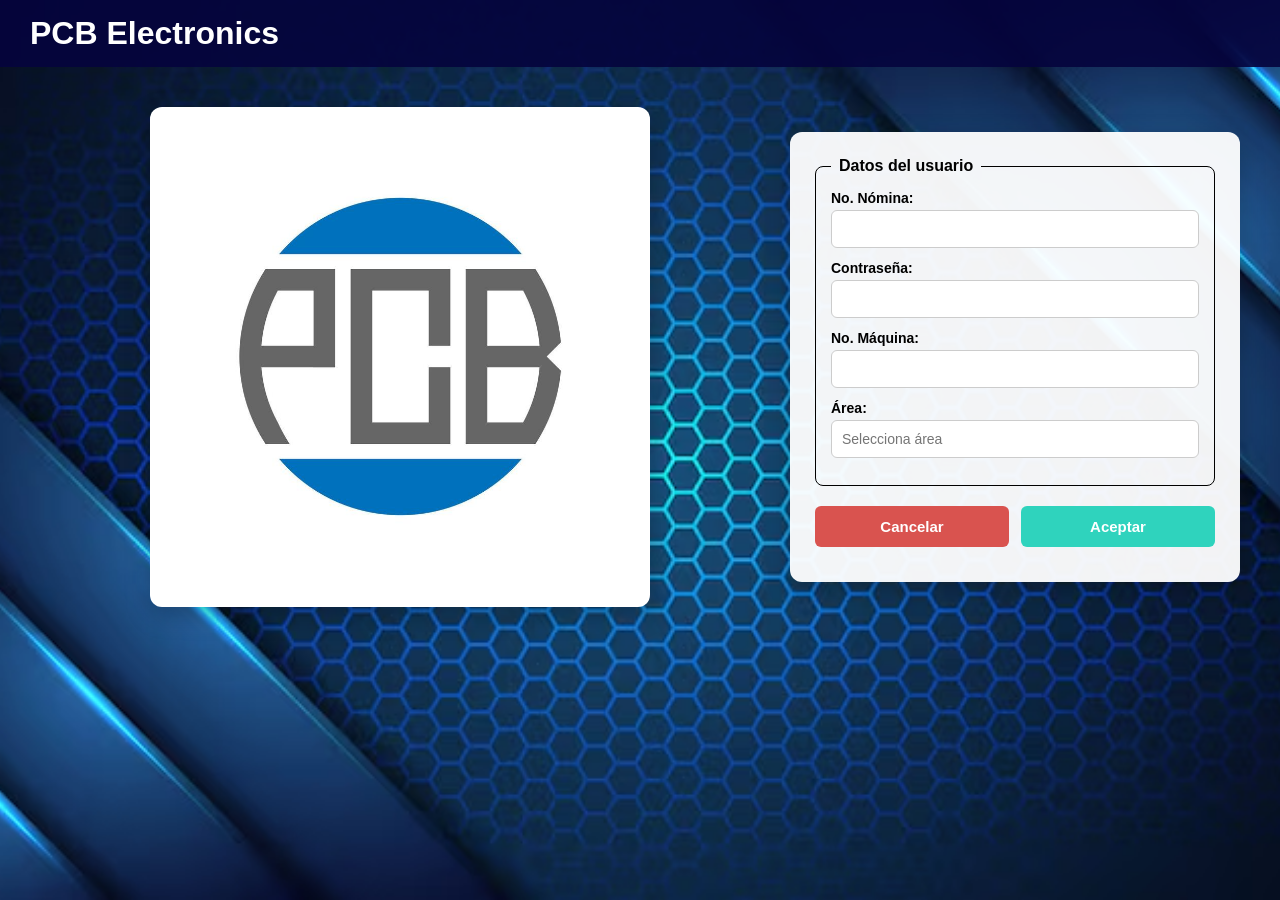
==== index.html @ 03aec5e0 "Add files via upload" ====
<!DOCTYPE html>
<html lang="es">
<head>
    <meta charset="UTF-8">
    <meta name="viewport" content="width=device-width, initial-scale=1.0">
    <title>Acceso y Reporte - PCB Electronics</title>
    <link rel="stylesheet" href="styles.css">
</head>
<body>

    <header>
        <h1>PCB Electronics</h1>
    </header>

    <main class="main-container">
        <div class="seccion-principal">
            <div class="panel-izquierdo">
                <img src="logo_PCB.jpg" alt="Imagen de soporte técnico" class="imagen-banner" width="250">
            </div>

            <div class="panel-derecho">
                <div class="card-form">
                    <form id="reporteForm">
                        <fieldset>
                            <legend>Datos del usuario</legend>

                            <div class="campo">
                                <label for="nomina">No. Nómina:</label>
                                <input type="text" id="nomina" name="nomina" required autocomplete="off">
                            </div>

                            <div class="campo">
                                <label for="password">Contraseña:</label>
                                <input type="password" id="password" name="password" required>
                            </div>

                            <div class="campo">
                                <label for="maquina">No. Máquina:</label>
                                <input type="text" id="maquina" name="maquina" required>
                            </div>

                            <div class="campo">
                                <label for="area">Área:</label>
                                <input list="listaAreas" id="area" name="area" placeholder="Selecciona área" required>
                                <datalist id="listaAreas">
                                    <option value="Producción"></option>
                                    <option value="Mantenimiento"></option>
                                    <option value="Calidad"></option>
                                    <option value="Ensamble"></option>
                                    <option value="Sistemas"></option>
                                </datalist>
                            </div>
                        </fieldset>

                        <div class="botones-contenedor">
                            <button type="button" id="btnCancelar" class="btn btn-cancelar">Cancelar</button>
                            <button type="submit" id="btnFolio" class="btn btn-aceptar">Aceptar</button>
                        </div>
                        <p id="mensajeAcceso" role="status" aria-live="polite" style="color: red; margin-top: 10px;"></p>
                    </form>
                </div>
            </div>
        </div>
    </main>

    <script>
        document.addEventListener('DOMContentLoaded', () => {
            const reporteForm = document.getElementById('reporteForm');
            const mensajeAcceso = document.getElementById('mensajeAcceso');
            const btnFolio = document.getElementById('btnFolio');
            let usuariosAutorizados = [];

            const cargarUsuarios = async () => {
                try {
                    const response = await fetch('Acceso.json');
                    if (!response.ok) {
                        throw new Error(`Error HTTP: ${response.status}`);
                    }

                    const data = await response.json();

                    if (Array.isArray(data)) {
                        usuariosAutorizados = data;
                    } else {
                        throw new Error('El archivo Acceso.json no contiene una lista válida.');
                    }
                } catch (error) {
                    console.error('Error al cargar Acceso.json:', error);
                    mensajeAcceso.textContent = 'Atención: No se pudo cargar la base de datos de usuarios.';
                }
            };

            const validarCredenciales = (nomina, password) => {
                const nominaLimpia = String(nomina).trim();
                const passwordLimpia = String(password).trim();

                return usuariosAutorizados.some(usuario => {
                    const nominaBD = String(usuario["No. Nomina"] || usuario.nomina || '').trim();
                    const passwordBD = String(usuario["Contraseña"] || usuario.password || '').trim();
                    const estaConfirmado = usuario["Confirmado"] === true;

                    return estaConfirmado && nominaBD === nominaLimpia && passwordBD === passwordLimpia;
                });
            };

            cargarUsuarios();

            document.getElementById('btnCancelar').addEventListener('click', () => {
                reporteForm.reset();
                mensajeAcceso.textContent = '';
            });

            reporteForm.addEventListener('submit', (event) => {
                event.preventDefault();
                mensajeAcceso.textContent = '';

                const nomina = document.getElementById('nomina').value;
                const password = document.getElementById('password').value;

                if (usuariosAutorizados.length === 0) {
                    mensajeAcceso.textContent = 'Los datos de acceso aún no están disponibles.';
                    return;
                }

                if (validarCredenciales(nomina, password)) {
                    mensajeAcceso.style.color = 'green';
                    mensajeAcceso.textContent = 'Acceso concedido. Redireccionando...';

                    setTimeout(() => {
                        window.location.href = 'secundario.html';
                    }, 800);
                } else {
                    mensajeAcceso.style.color = 'red';
                    mensajeAcceso.textContent = 'Nómina o contraseña incorrecta.';
                }
            });
        });
    </script>
</body>
</html>
---- styles.css ----
* {
  box-sizing: border-box;
  margin: 0;
  padding: 0;
}

/* Imagen de fondo en toda la pantalla */
body {
  font-family: 'Segoe UI', sans-serif;
  background-image: url('fondo.avif');
  background-size: cover;
  background-position: center;
  background-repeat: no-repeat;
  background-attachment: fixed;
  min-height: 100vh;
}

/* Header */
header {
  background-color: rgba(5, 4, 61, 0.9);
  padding: 15px 30px;
  color: white;
}

header h1 {
  font-size: 32px;
}

.reporte-banner h1 {
  font-size: 26px;
  color: #05043d;
  margin: 20px 0;
  text-shadow: 0 1px 3px rgba(255, 255, 255, 0.8);
}

.main-container {
  padding: 20px 40px;
}

/* --- ESTRUCTURA EN 2 COLUMNAS --- */
.seccion-principal {
  display: flex;
  justify-content: space-between;
  align-items: center;
  gap: 30px;
  margin-top: 20px;
}

/* Panel izquierdo para la imagen */
.panel-izquierdo {
  flex: 1;
  display: flex;
  justify-content: center;
  align-items: center;
}

/* --- CONTROL DEL TAMAÑO DE LA IMAGEN / LOGO --- */
.imagen-banner {
  width: 100%;
  max-width: 500px; /* Cambia este valor para ajustar el tamaño (ej. 200px, 300px) */
  height: auto;
  border-radius: 12px;
  box-shadow: 0 8px 24px rgba(0, 0, 0, 0.25);
  object-fit: contain;
}

/* Panel derecho para el formulario */
.panel-derecho {
  display: flex;
  justify-content: flex-end;
}

/* Tarjeta del formulario */
.card-form {
  background-color: rgba(255, 255, 255, 0.95);
  padding: 25px;
  border-radius: 12px;
  width: 450px;
  box-shadow: 0 8px 24px rgba(0, 0, 0, 0.25);
}

fieldset {
  border: 1px solid #000000;
  border-radius: 8px;
  padding: 15px;
  margin-bottom: 20px;
}

legend {
  font-weight: bold;
  padding: 0 8px;
  color: #000000;
}

.campo {
  margin-bottom: 12px;
  display: flex;
  flex-direction: column;
}

.campo label {
  font-weight: 600;
  margin-bottom: 4px;
  font-size: 14px;
}

.campo input {
  padding: 10px;
  border: 1px solid #ccc;
  border-radius: 6px;
  font-size: 14px;
}

/* Botones */
.botones-contenedor {
  display: flex;
  gap: 12px;
  justify-content: space-between;
}

.btn {
  flex: 1;
  padding: 12px;
  font-size: 15px;
  font-weight: bold;
  border: none;
  border-radius: 6px;
  cursor: pointer;
  transition: background-color 0.3s ease;
  text-align: center;
}

.btn-cancelar {
  background-color: #d9534f;
  color: white;
}

.btn-cancelar:hover {
  background-color: #c9302c;
}

.btn-aceptar {
  background-color: #2fd3bd;
  color: white;
}

.btn-aceptar:hover {
  background-color: #20b09d;
}

/* Responsive para pantallas pequeñas */
@media (max-width: 900px) {
  .seccion-principal {
    flex-direction: column;
  }
  
  .panel-derecho, .panel-izquierdo {
    width: 100%;
    justify-content: center;
  }

  .card-form {
    width: 100%;
    max-width: 500px;
  }
}
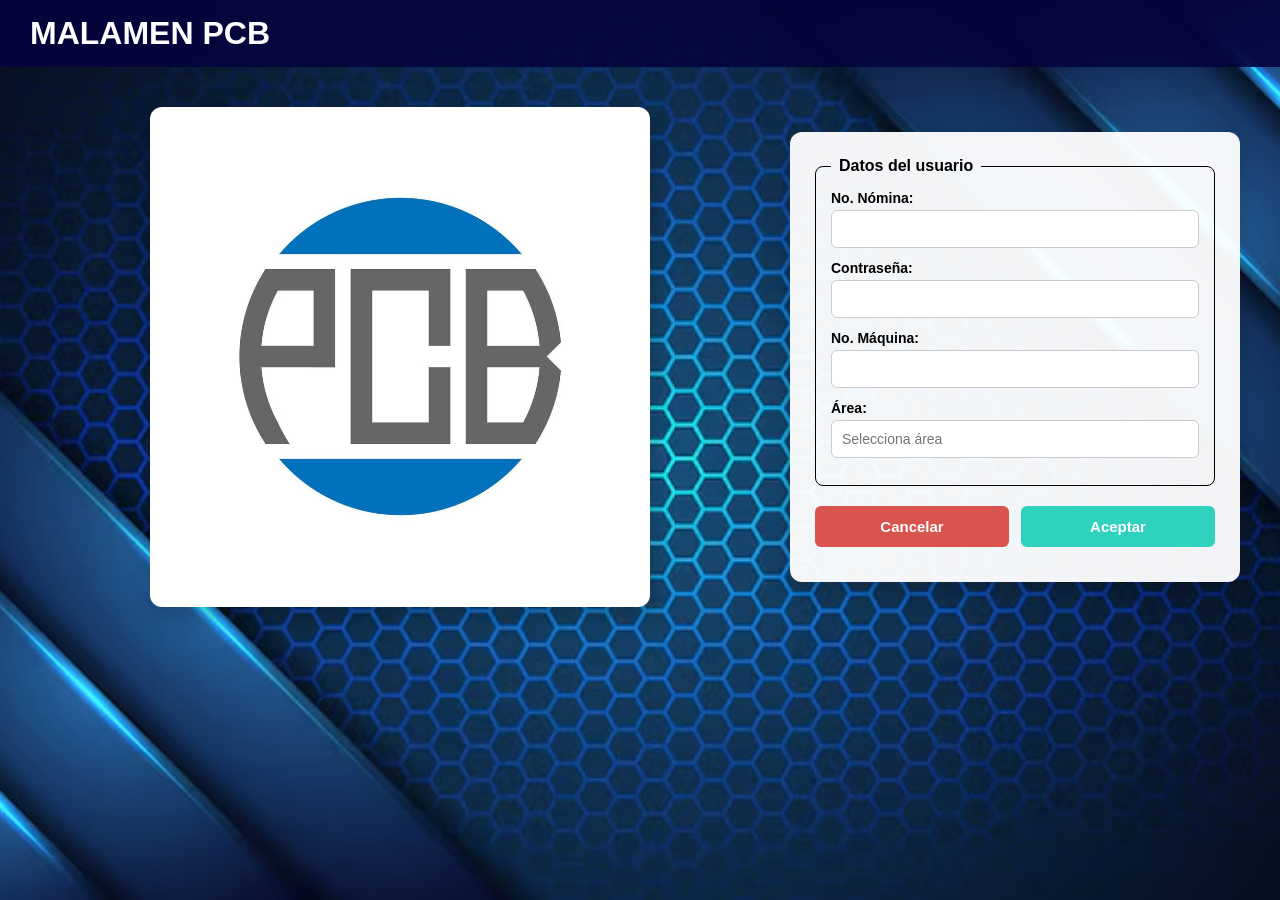
==== commit 3f3d0ee2: "Update index.html" ====
--- a/index.html
+++ b/index.html
@@ -9,7 +9,7 @@
 <body>
 
     <header>
-        <h1>PCB Electronics</h1>
+        <h1>MALAMEN PCB</h1>
     </header>
 
     <main class="main-container">
@@ -36,7 +36,14 @@
 
                             <div class="campo">
                                 <label for="maquina">No. Máquina:</label>
-                                <input type="text" id="maquina" name="maquina" required>
+                                <input list="listaMaquinas" id="maquina" name="maquina" required>
+                                <datalist id="listaMaquinas">
+                                    <option value="Maquina 1"></option>
+                                    <option value="Maquina 2"></option>
+                                    <option value="Maquina 3"></option>
+                                    <option value="Maquina 4"></option>
+                                    <option value="Maquina 5"></option>
+                                </datalist>
                             </div>
 
                             <div class="campo">
@@ -137,4 +144,4 @@
         });
     </script>
 </body>
-</html>+</html>
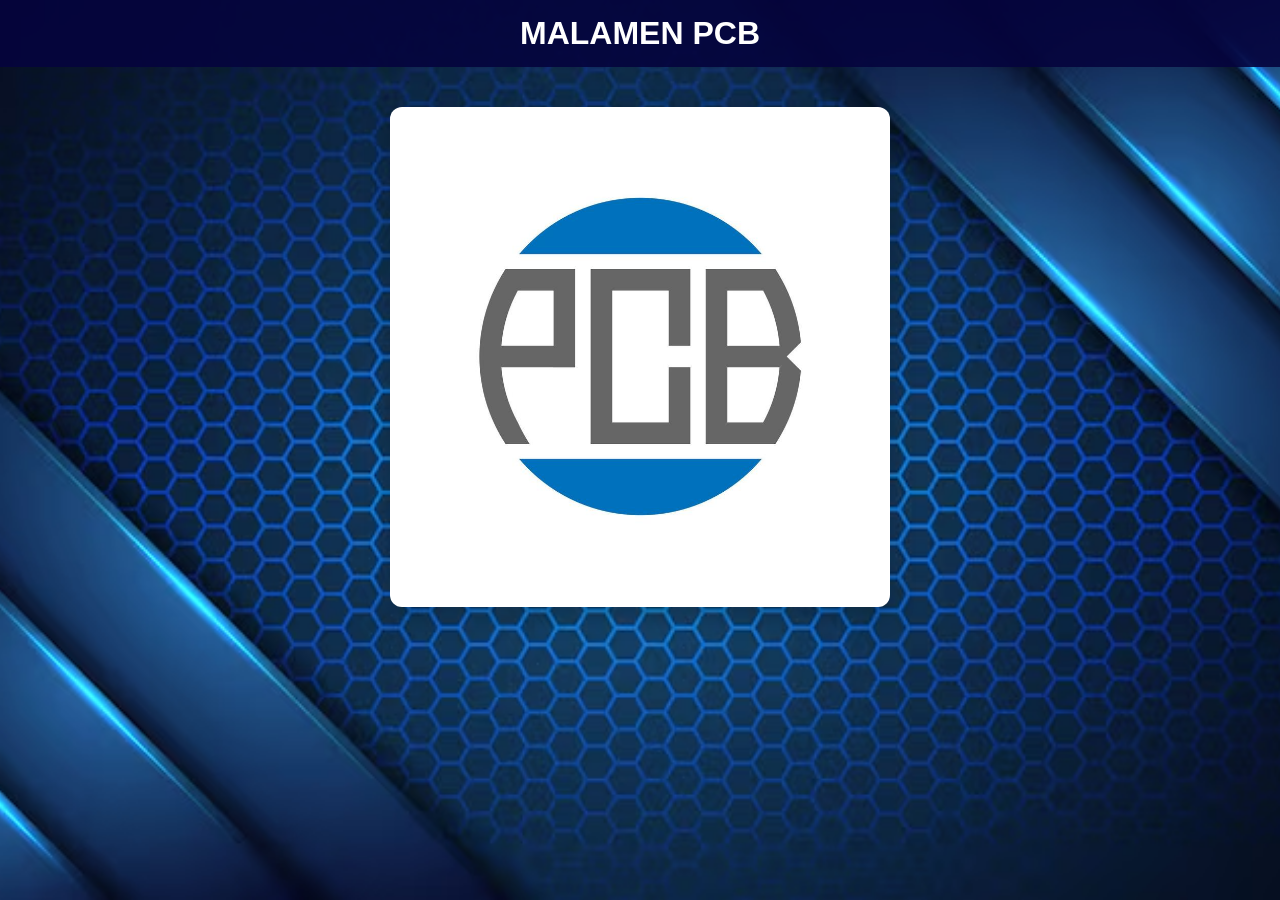
==== commit 83dc8397: "Enhance form visibility and styling in index.html Added functionality to show the form on logo click" ====
--- a/index.html
+++ b/index.html
@@ -5,6 +5,28 @@
     <meta name="viewport" content="width=device-width, initial-scale=1.0">
     <title>Acceso y Reporte - PCB Electronics</title>
     <link rel="stylesheet" href="styles.css">
+    <style>
+        /* Estilos directos para controlar la visibilidad inicial */
+        .panel-izquierdo {
+            cursor: pointer;
+            text-align: center;
+            transition: transform 0.2s ease-in-out;
+        }
+
+        .panel-izquierdo:hover {
+            transform: scale(1.05); /* Efecto visual al pasar el cursor */
+        }
+
+        /* Ocultar el panel derecho por defecto */
+        .panel-derecho {
+            display: none; 
+        }
+
+        /* Clase dinámica para mostrar el formulario */
+        .panel-derecho.activo {
+            display: block;
+        }
+    </style>
 </head>
 <body>
 
@@ -14,11 +36,13 @@
 
     <main class="main-container">
         <div class="seccion-principal">
-            <div class="panel-izquierdo">
-                <img src="logo_PCB.jpg" alt="Imagen de soporte técnico" class="imagen-banner" width="250">
+            <!-- Panel con el logo que funciona como botón de inicio -->
+            <div class="panel-izquierdo" id="panelLogo">
+                <img src="logo_PCB.jpg" alt="Haz clic aquí para ingresar datos" class="imagen-banner" width="250">
             </div>
 
-            <div class="panel-derecho">
+            <!-- Panel con el formulario (inicialmente oculto) -->
+            <div class="panel-derecho" id="panelFormulario">
                 <div class="card-form">
                     <form id="reporteForm">
                         <fieldset>
@@ -75,7 +99,14 @@
             const reporteForm = document.getElementById('reporteForm');
             const mensajeAcceso = document.getElementById('mensajeAcceso');
             const btnFolio = document.getElementById('btnFolio');
+            const panelLogo = document.getElementById('panelLogo');
+            const panelFormulario = document.getElementById('panelFormulario');
             let usuariosAutorizados = [];
+
+            // Evento para mostrar el formulario al hacer clic en el logo
+            panelLogo.addEventListener('click', () => {
+                panelFormulario.classList.add('activo');
+            });
 
             const cargarUsuarios = async () => {
                 try {
@@ -115,6 +146,8 @@
             document.getElementById('btnCancelar').addEventListener('click', () => {
                 reporteForm.reset();
                 mensajeAcceso.textContent = '';
+                // Opcional: Si quieres ocultar el formulario de nuevo al pulsar cancelar:
+                panelFormulario.classList.remove('activo');
             });
 
             reporteForm.addEventListener('submit', (event) => {
--- a/styles.css
+++ b/styles.css
@@ -21,9 +21,11 @@
   padding: 15px 30px;
   color: white;
 }
-
+/* Título del header */
 header h1 {
   font-size: 32px;
+  text-align: center;
+  color: #ffffff;
 }
 
 .reporte-banner h1 {
@@ -57,7 +59,7 @@
 /* --- CONTROL DEL TAMAÑO DE LA IMAGEN / LOGO --- */
 .imagen-banner {
   width: 100%;
-  max-width: 500px; /* Cambia este valor para ajustar el tamaño (ej. 200px, 300px) */
+  max-width:500px; /* Cambia este valor para ajustar el tamaño (ej. 200px, 300px) */
   height: auto;
   border-radius: 12px;
   box-shadow: 0 8px 24px rgba(0, 0, 0, 0.25);
@@ -68,6 +70,7 @@
 .panel-derecho {
   display: flex;
   justify-content: flex-end;
+  max-width: 800px;
 }
 
 /* Tarjeta del formulario */
@@ -142,6 +145,8 @@
 .btn-aceptar {
   background-color: #2fd3bd;
   color: white;
+  font-size: 16px;
+  width: 50%;
 }
 
 .btn-aceptar:hover {
@@ -163,4 +168,4 @@
     width: 100%;
     max-width: 500px;
   }
-}+}
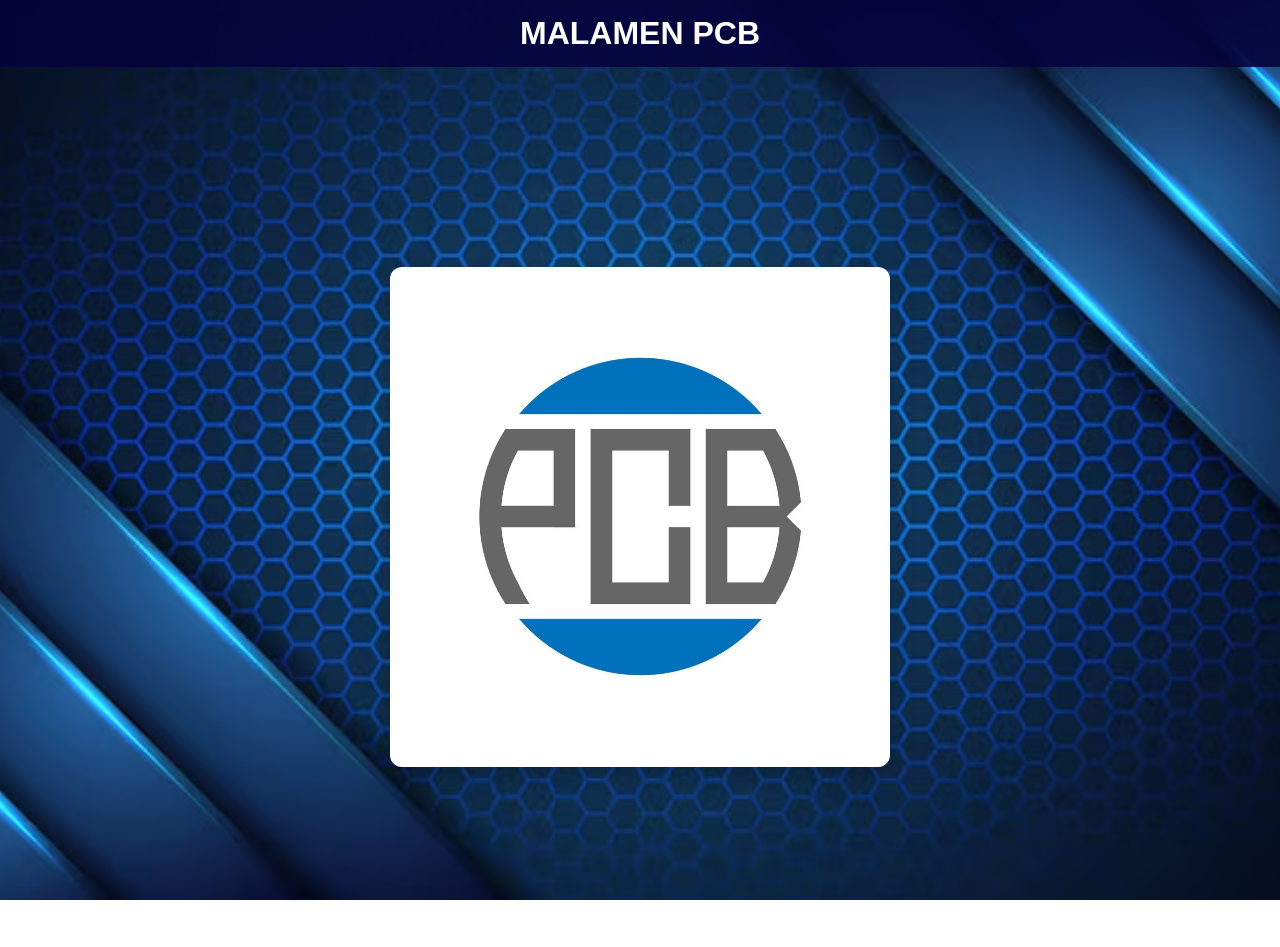
==== commit df090562: "Refactor index.html for layout and styling enhancements Updated layout and styles for improved user " ====
--- a/index.html
+++ b/index.html
@@ -6,7 +6,16 @@
     <title>Acceso y Reporte - PCB Electronics</title>
     <link rel="stylesheet" href="styles.css">
     <style>
-        /* Estilos directos para controlar la visibilidad inicial */
+        /* Centrar todo el contenido vertical y horizontalmente */
+        .seccion-principal {
+            display: flex;
+            justify-content: center;
+            align-items: center;
+            min-height: calc(100vh - 80px); /* Ajusta según la altura de tu header */
+            padding: 20px;
+            box-sizing: border-box;
+        }
+
         .panel-izquierdo {
             cursor: pointer;
             text-align: center;
@@ -14,17 +23,47 @@
         }
 
         .panel-izquierdo:hover {
-            transform: scale(1.05); /* Efecto visual al pasar el cursor */
-        }
-
-        /* Ocultar el panel derecho por defecto */
+            transform: scale(1.05);
+        }
+
+        /* Hacer la tarjeta del formulario más grande y centrada */
         .panel-derecho {
             display: none; 
-        }
-
-        /* Clase dinámica para mostrar el formulario */
+            width: 100%;
+            max-width: 550px; /* Tamaño más amplio para el cuadro */
+        }
+
+        /* Cuando está activo se muestra centrado */
         .panel-derecho.activo {
             display: block;
+        }
+
+        /* Aumentar tamaño de letra y espacio dentro de la tarjeta */
+        .card-form {
+            padding: 25px;
+            font-size: 1.1rem;
+        }
+
+        .campo {
+            margin-bottom: 15px;
+        }
+
+        .campo label {
+            display: block;
+            margin-bottom: 5px;
+            font-weight: bold;
+        }
+
+        .campo input {
+            width: 100%;
+            padding: 10px;
+            font-size: 1rem;
+            box-sizing: border-box;
+        }
+
+        /* Clase para ocultar completamente el logo */
+        .oculto {
+            display: none !important;
         }
     </style>
 </head>
@@ -36,12 +75,12 @@
 
     <main class="main-container">
         <div class="seccion-principal">
-            <!-- Panel con el logo que funciona como botón de inicio -->
+            <!-- Panel con la imagen inicial -->
             <div class="panel-izquierdo" id="panelLogo">
-                <img src="logo_PCB.jpg" alt="Haz clic aquí para ingresar datos" class="imagen-banner" width="250">
+                <img src="logo_PCB.jpg" alt="Haz clic aquí para ingresar datos" class="imagen-banner" width="300">
             </div>
 
-            <!-- Panel con el formulario (inicialmente oculto) -->
+            <!-- Panel con el formulario ampliado y centrado -->
             <div class="panel-derecho" id="panelFormulario">
                 <div class="card-form">
                     <form id="reporteForm">
@@ -103,8 +142,9 @@
             const panelFormulario = document.getElementById('panelFormulario');
             let usuariosAutorizados = [];
 
-            // Evento para mostrar el formulario al hacer clic en el logo
+            // Oculta el logo y muestra el formulario centrado
             panelLogo.addEventListener('click', () => {
+                panelLogo.classList.add('oculto');
                 panelFormulario.classList.add('activo');
             });
 
@@ -143,11 +183,12 @@
 
             cargarUsuarios();
 
+            // Restaurar estado inicial al cancelar
             document.getElementById('btnCancelar').addEventListener('click', () => {
                 reporteForm.reset();
                 mensajeAcceso.textContent = '';
-                // Opcional: Si quieres ocultar el formulario de nuevo al pulsar cancelar:
                 panelFormulario.classList.remove('activo');
+                panelLogo.classList.remove('oculto');
             });
 
             reporteForm.addEventListener('submit', (event) => {
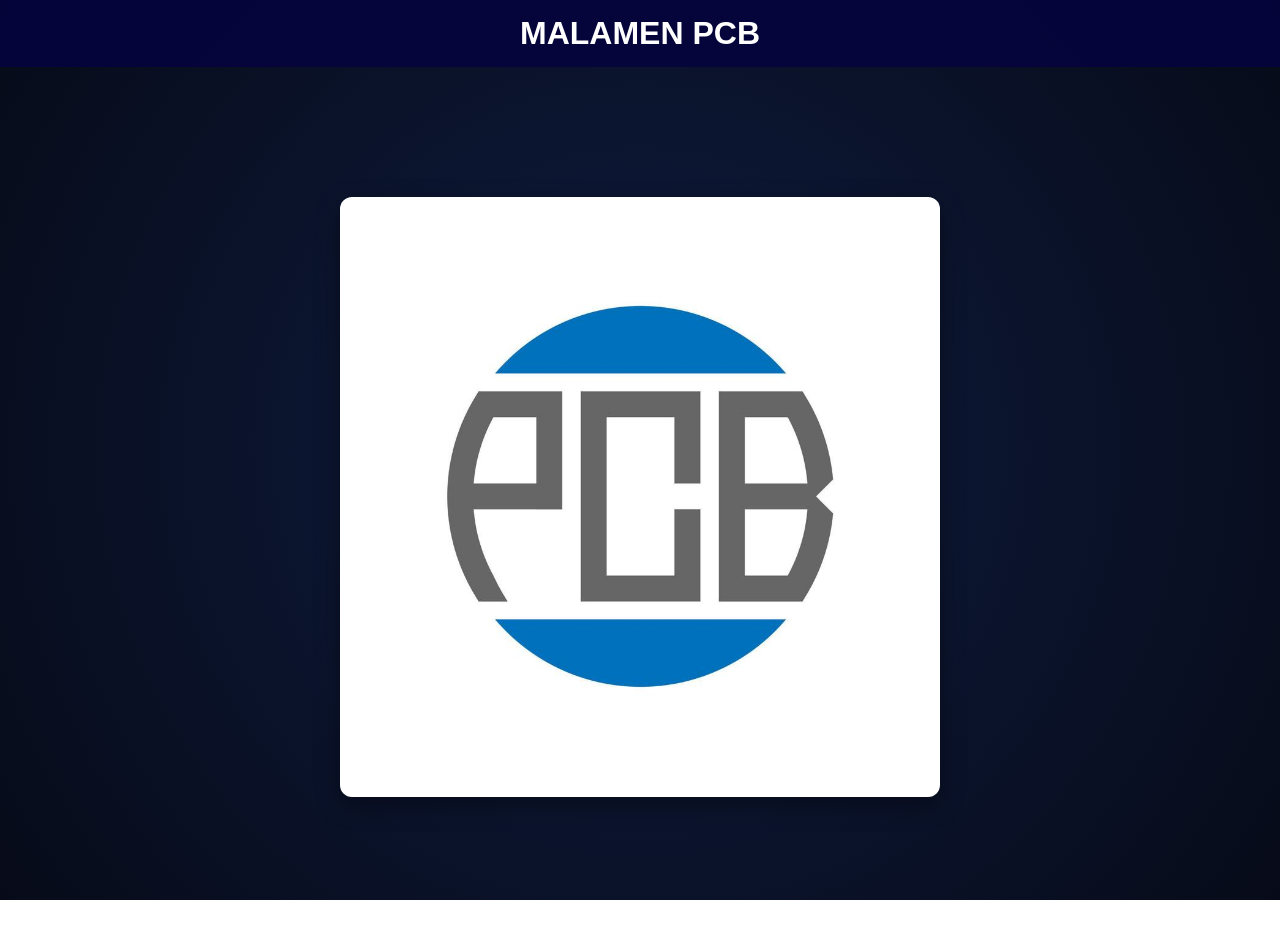
==== commit 1991914c: "Update index.html" ====
--- a/index.html
+++ b/index.html
@@ -98,26 +98,11 @@
                             </div>
 
                             <div class="campo">
-                                <label for="maquina">No. Máquina:</label>
-                                <input list="listaMaquinas" id="maquina" name="maquina" required>
-                                <datalist id="listaMaquinas">
-                                    <option value="Maquina 1"></option>
-                                    <option value="Maquina 2"></option>
-                                    <option value="Maquina 3"></option>
-                                    <option value="Maquina 4"></option>
-                                    <option value="Maquina 5"></option>
-                                </datalist>
-                            </div>
-
-                            <div class="campo">
                                 <label for="area">Área:</label>
                                 <input list="listaAreas" id="area" name="area" placeholder="Selecciona área" required>
                                 <datalist id="listaAreas">
                                     <option value="Producción"></option>
                                     <option value="Mantenimiento"></option>
-                                    <option value="Calidad"></option>
-                                    <option value="Ensamble"></option>
-                                    <option value="Sistemas"></option>
                                 </datalist>
                             </div>
                         </fieldset>
--- a/styles.css
+++ b/styles.css
@@ -4,13 +4,10 @@
   padding: 0;
 }
 
-/* Imagen de fondo en toda la pantalla */
+/* Fondo azul en degradado tecnológico */
 body {
   font-family: 'Segoe UI', sans-serif;
-  background-image: url('fondo.avif');
-  background-size: cover;
-  background-position: center;
-  background-repeat: no-repeat;
+  background: radial-gradient(circle at center, #0f1c3f 0%, #070b19 100%);
   background-attachment: fixed;
   min-height: 100vh;
 }
@@ -20,7 +17,10 @@
   background-color: rgba(5, 4, 61, 0.9);
   padding: 15px 30px;
   color: white;
+  position: relative;
+  z-index: 10;
 }
+
 /* Título del header */
 header h1 {
   font-size: 32px;
@@ -36,95 +36,125 @@
 }
 
 .main-container {
-  padding: 20px 40px;
+  padding: 20px;
 }
 
-/* --- ESTRUCTURA EN 2 COLUMNAS --- */
+/* --- ESTRUCTURA CENTRADA --- */
 .seccion-principal {
-  display: flex;
-  justify-content: space-between;
-  align-items: center;
-  gap: 30px;
-  margin-top: 20px;
-}
-
-/* Panel izquierdo para la imagen */
-.panel-izquierdo {
-  flex: 1;
   display: flex;
   justify-content: center;
   align-items: center;
+  min-height: calc(100vh - 100px);
+}
+
+/* Panel izquierdo para la imagen/logo */
+.panel-izquierdo {
+  display: flex;
+  justify-content: center;
+  align-items: center;
+  cursor: pointer;
+  transition: transform 0.2s ease-in-out;
+}
+
+.panel-izquierdo:hover {
+  transform: scale(1.05);
+}
+
+/* Oculta completamente el logo al dar clic */
+.panel-izquierdo.oculto {
+  display: none !important;
 }
 
 /* --- CONTROL DEL TAMAÑO DE LA IMAGEN / LOGO --- */
 .imagen-banner {
   width: 100%;
-  max-width:500px; /* Cambia este valor para ajustar el tamaño (ej. 200px, 300px) */
+  max-width: 600px;
   height: auto;
   border-radius: 12px;
-  box-shadow: 0 8px 24px rgba(0, 0, 0, 0.25);
+  box-shadow: 0 8px 24px rgba(0, 0, 0, 0.4);
   object-fit: contain;
 }
 
-/* Panel derecho para el formulario */
+/* --- CAPA QUE OSCURECE EL FONDO CUANDO EL FORMULARIO ESTÁ ACTIVO --- */
 .panel-derecho {
-  display: flex;
-  justify-content: flex-end;
-  max-width: 800px;
+  display: none;
 }
 
-/* Tarjeta del formulario */
+.panel-derecho.activo {
+  display: flex;
+  justify-content: center;
+  align-items: center;
+  position: fixed;
+  top: 0;
+  left: 0;
+  width: 100vw;
+  height: 100vh;
+  background-color: rgba(0, 0, 0, 0.70);
+  backdrop-filter: blur(6px);
+  z-index: 999;
+}
+
+/* --- TARJETA DEL FORMULARIO AMPLIADA --- */
 .card-form {
-  background-color: rgba(255, 255, 255, 0.95);
-  padding: 25px;
-  border-radius: 12px;
-  width: 450px;
-  box-shadow: 0 8px 24px rgba(0, 0, 0, 0.25);
+  background-color: rgba(255, 255, 255, 0.98);
+  padding: 35px 40px;
+  border-radius: 14px;
+  width: 90%;
+  max-width: 650px;
+  box-shadow: 0 12px 32px rgba(0, 0, 0, 0.5);
 }
 
 fieldset {
-  border: 1px solid #000000;
+  border: 1.5px solid #222222;
   border-radius: 8px;
-  padding: 15px;
-  margin-bottom: 20px;
+  padding: 20px;
+  margin-bottom: 25px;
 }
 
 legend {
   font-weight: bold;
-  padding: 0 8px;
+  padding: 0 10px;
   color: #000000;
+  font-size: 17px;
 }
 
 .campo {
-  margin-bottom: 12px;
+  margin-bottom: 18px;
   display: flex;
   flex-direction: column;
 }
 
 .campo label {
   font-weight: 600;
-  margin-bottom: 4px;
-  font-size: 14px;
+  margin-bottom: 6px;
+  font-size: 15px;
+  color: #222;
 }
 
 .campo input {
-  padding: 10px;
-  border: 1px solid #ccc;
+  padding: 12px;
+  border: 1px solid #bbb;
   border-radius: 6px;
-  font-size: 14px;
+  font-size: 15px;
+  outline: none;
+  transition: border-color 0.2s;
+}
+
+.campo input:focus {
+  border-color: #20b09d;
 }
 
 /* Botones */
 .botones-contenedor {
   display: flex;
-  gap: 12px;
+  gap: 15px;
   justify-content: space-between;
 }
 
 .btn {
   flex: 1;
-  padding: 12px;
-  font-size: 15px;
+  padding: 14px;
+  font-size: 16px;
   font-weight: bold;
   border: none;
   border-radius: 6px;
@@ -145,8 +175,6 @@
 .btn-aceptar {
   background-color: #2fd3bd;
   color: white;
-  font-size: 16px;
-  width: 50%;
 }
 
 .btn-aceptar:hover {
@@ -154,18 +182,13 @@
 }
 
 /* Responsive para pantallas pequeñas */
-@media (max-width: 900px) {
-  .seccion-principal {
-    flex-direction: column;
-  }
-  
-  .panel-derecho, .panel-izquierdo {
-    width: 100%;
-    justify-content: center;
+@media (max-width: 768px) {
+  .card-form {
+    padding: 20px;
+    max-width: 95%;
   }
 
-  .card-form {
-    width: 100%;
-    max-width: 500px;
+  .imagen-banner {
+    max-width: 300px;
   }
 }
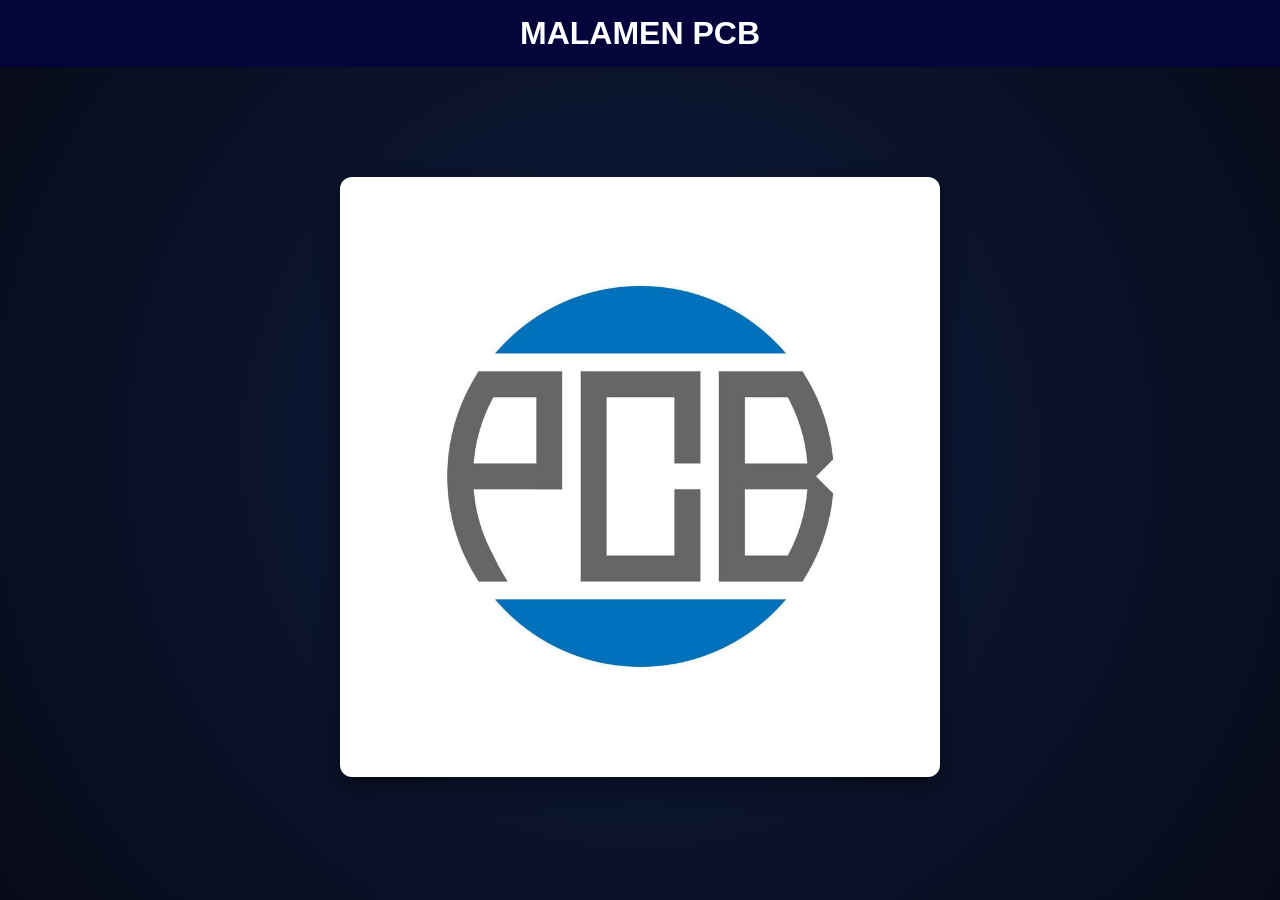
==== commit cb43c370: "Update index.html" ====
--- a/index.html
+++ b/index.html
@@ -5,67 +5,6 @@
     <meta name="viewport" content="width=device-width, initial-scale=1.0">
     <title>Acceso y Reporte - PCB Electronics</title>
     <link rel="stylesheet" href="styles.css">
-    <style>
-        /* Centrar todo el contenido vertical y horizontalmente */
-        .seccion-principal {
-            display: flex;
-            justify-content: center;
-            align-items: center;
-            min-height: calc(100vh - 80px); /* Ajusta según la altura de tu header */
-            padding: 20px;
-            box-sizing: border-box;
-        }
-
-        .panel-izquierdo {
-            cursor: pointer;
-            text-align: center;
-            transition: transform 0.2s ease-in-out;
-        }
-
-        .panel-izquierdo:hover {
-            transform: scale(1.05);
-        }
-
-        /* Hacer la tarjeta del formulario más grande y centrada */
-        .panel-derecho {
-            display: none; 
-            width: 100%;
-            max-width: 550px; /* Tamaño más amplio para el cuadro */
-        }
-
-        /* Cuando está activo se muestra centrado */
-        .panel-derecho.activo {
-            display: block;
-        }
-
-        /* Aumentar tamaño de letra y espacio dentro de la tarjeta */
-        .card-form {
-            padding: 25px;
-            font-size: 1.1rem;
-        }
-
-        .campo {
-            margin-bottom: 15px;
-        }
-
-        .campo label {
-            display: block;
-            margin-bottom: 5px;
-            font-weight: bold;
-        }
-
-        .campo input {
-            width: 100%;
-            padding: 10px;
-            font-size: 1rem;
-            box-sizing: border-box;
-        }
-
-        /* Clase para ocultar completamente el logo */
-        .oculto {
-            display: none !important;
-        }
-    </style>
 </head>
 <body>
 
@@ -74,46 +13,61 @@
     </header>
 
     <main class="main-container">
+        <!-- Panel inicial con el logo -->
         <div class="seccion-principal">
-            <!-- Panel con la imagen inicial -->
             <div class="panel-izquierdo" id="panelLogo">
-                <img src="logo_PCB.jpg" alt="Haz clic aquí para ingresar datos" class="imagen-banner" width="300">
+                <img src="logo_PCB.jpg" alt="Haz clic aquí para ingresar datos" class="imagen-banner">
             </div>
+        </div>
 
-            <!-- Panel con el formulario ampliado y centrado -->
-            <div class="panel-derecho" id="panelFormulario">
-                <div class="card-form">
-                    <form id="reporteForm">
-                        <fieldset>
-                            <legend>Datos del usuario</legend>
+        <!-- Panel flotante centrado con el formulario -->
+        <div class="panel-derecho" id="panelFormulario">
+            <div class="card-form">
+                <form id="reporteForm">
+                    <fieldset>
+                        <legend>Datos del usuario</legend>
 
-                            <div class="campo">
-                                <label for="nomina">No. Nómina:</label>
-                                <input type="text" id="nomina" name="nomina" required autocomplete="off">
-                            </div>
+                        <div class="campo">
+                            <label for="nomina">No. Nómina:</label>
+                            <input type="text" id="nomina" name="nomina" required autocomplete="off">
+                        </div>
 
-                            <div class="campo">
-                                <label for="password">Contraseña:</label>
-                                <input type="password" id="password" name="password" required>
-                            </div>
+                        <div class="campo">
+                            <label for="password">Contraseña:</label>
+                            <input type="password" id="password" name="password" required>
+                        </div>
 
-                            <div class="campo">
-                                <label for="area">Área:</label>
-                                <input list="listaAreas" id="area" name="area" placeholder="Selecciona área" required>
-                                <datalist id="listaAreas">
-                                    <option value="Producción"></option>
-                                    <option value="Mantenimiento"></option>
-                                </datalist>
-                            </div>
-                        </fieldset>
+                        <div class="campo">
+                            <label for="maquina">No. Máquina:</label>
+                            <input list="listaMaquinas" id="maquina" name="maquina" required>
+                            <datalist id="listaMaquinas">
+                                <option value="Maquina 1"></option>
+                                <option value="Maquina 2"></option>
+                                <option value="Maquina 3"></option>
+                                <option value="Maquina 4"></option>
+                                <option value="Maquina 5"></option>
+                            </datalist>
+                        </div>
 
-                        <div class="botones-contenedor">
-                            <button type="button" id="btnCancelar" class="btn btn-cancelar">Cancelar</button>
-                            <button type="submit" id="btnFolio" class="btn btn-aceptar">Aceptar</button>
+                        <div class="campo">
+                            <label for="area">Área:</label>
+                            <input list="listaAreas" id="area" name="area" placeholder="Selecciona área" required>
+                            <datalist id="listaAreas">
+                                <option value="Producción"></option>
+                                <option value="Mantenimiento"></option>
+                                <option value="Calidad"></option>
+                                <option value="Ensamble"></option>
+                                <option value="Sistemas"></option>
+                            </datalist>
                         </div>
-                        <p id="mensajeAcceso" role="status" aria-live="polite" style="color: red; margin-top: 10px;"></p>
-                    </form>
-                </div>
+                    </fieldset>
+
+                    <div class="botones-contenedor">
+                        <button type="button" id="btnCancelar" class="btn btn-cancelar">Cancelar</button>
+                        <button type="submit" id="btnFolio" class="btn btn-aceptar">Aceptar</button>
+                    </div>
+                    <p id="mensajeAcceso" role="status" aria-live="polite" style="color: red; margin-top: 15px; text-align: center; font-weight: bold;"></p>
+                </form>
             </div>
         </div>
     </main>
@@ -122,12 +76,11 @@
         document.addEventListener('DOMContentLoaded', () => {
             const reporteForm = document.getElementById('reporteForm');
             const mensajeAcceso = document.getElementById('mensajeAcceso');
-            const btnFolio = document.getElementById('btnFolio');
             const panelLogo = document.getElementById('panelLogo');
             const panelFormulario = document.getElementById('panelFormulario');
             let usuariosAutorizados = [];
 
-            // Oculta el logo y muestra el formulario centrado
+            // Mostrar el formulario centrado al hacer clic en el logo
             panelLogo.addEventListener('click', () => {
                 panelLogo.classList.add('oculto');
                 panelFormulario.classList.add('activo');
@@ -168,7 +121,7 @@
 
             cargarUsuarios();
 
-            // Restaurar estado inicial al cancelar
+            // Cancelar evento y restaurar logo inicial
             document.getElementById('btnCancelar').addEventListener('click', () => {
                 reporteForm.reset();
                 mensajeAcceso.textContent = '';
@@ -184,6 +137,7 @@
                 const password = document.getElementById('password').value;
 
                 if (usuariosAutorizados.length === 0) {
+                    mensajeAcceso.style.color = 'red';
                     mensajeAcceso.textContent = 'Los datos de acceso aún no están disponibles.';
                     return;
                 }
--- a/styles.css
+++ b/styles.css
@@ -17,8 +17,7 @@
   background-color: rgba(5, 4, 61, 0.9);
   padding: 15px 30px;
   color: white;
-  position: relative;
-  z-index: 10;
+  width: 100%;
 }
 
 /* Título del header */
@@ -26,13 +25,6 @@
   font-size: 32px;
   text-align: center;
   color: #ffffff;
-}
-
-.reporte-banner h1 {
-  font-size: 26px;
-  color: #05043d;
-  margin: 20px 0;
-  text-shadow: 0 1px 3px rgba(255, 255, 255, 0.8);
 }
 
 .main-container {
@@ -44,7 +36,8 @@
   display: flex;
   justify-content: center;
   align-items: center;
-  min-height: calc(100vh - 100px);
+  min-height: calc(100vh - 120px);
+  width: 100%;
 }
 
 /* Panel izquierdo para la imagen/logo */
@@ -75,101 +68,104 @@
   object-fit: contain;
 }
 
-/* --- CAPA QUE OSCURECE EL FONDO CUANDO EL FORMULARIO ESTÁ ACTIVO --- */
+/* --- VENTANA CENTRADA EN PANTALLA COMPLETA --- */
 .panel-derecho {
   display: none;
 }
 
 .panel-derecho.activo {
-  display: flex;
+  display: flex !important;
   justify-content: center;
   align-items: center;
   position: fixed;
   top: 0;
   left: 0;
+  right: 0;
+  bottom: 0;
   width: 100vw;
   height: 100vh;
-  background-color: rgba(0, 0, 0, 0.70);
+  background-color: rgba(0, 0, 0, 0.75);
   backdrop-filter: blur(6px);
-  z-index: 999;
+  z-index: 9999;
 }
 
-/* --- TARJETA DEL FORMULARIO AMPLIADA --- */
+/* --- TARJETA DEL FORMULARIO CENTRADA Y MÁS GRANDE --- */
 .card-form {
-  background-color: rgba(255, 255, 255, 0.98);
-  padding: 35px 40px;
-  border-radius: 14px;
+  background-color: #ffffff;
+  padding: 40px;
+  border-radius: 16px;
   width: 90%;
-  max-width: 650px;
-  box-shadow: 0 12px 32px rgba(0, 0, 0, 0.5);
+  max-width: 680px; /* Tamaño más amplio */
+  box-shadow: 0 15px 35px rgba(0, 0, 0, 0.6);
 }
 
 fieldset {
-  border: 1.5px solid #222222;
+  border: 1.5px solid #cccccc;
   border-radius: 8px;
-  padding: 20px;
+  padding: 24px;
   margin-bottom: 25px;
 }
 
 legend {
   font-weight: bold;
   padding: 0 10px;
-  color: #000000;
-  font-size: 17px;
+  color: #05043d;
+  font-size: 18px;
 }
 
 .campo {
-  margin-bottom: 18px;
+  margin-bottom: 20px;
   display: flex;
   flex-direction: column;
 }
 
 .campo label {
   font-weight: 600;
-  margin-bottom: 6px;
-  font-size: 15px;
-  color: #222;
+  margin-bottom: 8px;
+  font-size: 16px;
+  color: #222222;
 }
 
 .campo input {
-  padding: 12px;
-  border: 1px solid #bbb;
-  border-radius: 6px;
-  font-size: 15px;
+  padding: 14px;
+  border: 1px solid #cccccc;
+  border-radius: 8px;
+  font-size: 16px;
   outline: none;
-  transition: border-color 0.2s;
+  transition: border-color 0.2s, box-shadow 0.2s;
 }
 
 .campo input:focus {
-  border-color: #20b09d;
+  border-color: #2fd3bd;
+  box-shadow: 0 0 0 3px rgba(47, 211, 189, 0.2);
 }
 
 /* Botones */
 .botones-contenedor {
   display: flex;
-  gap: 15px;
+  gap: 20px;
   justify-content: space-between;
 }
 
 .btn {
   flex: 1;
-  padding: 14px;
+  padding: 15px;
   font-size: 16px;
   font-weight: bold;
   border: none;
-  border-radius: 6px;
+  border-radius: 8px;
   cursor: pointer;
   transition: background-color 0.3s ease;
   text-align: center;
 }
 
 .btn-cancelar {
-  background-color: #d9534f;
+  background-color: #e74c3c;
   color: white;
 }
 
 .btn-cancelar:hover {
-  background-color: #c9302c;
+  background-color: #c0392b;
 }
 
 .btn-aceptar {
@@ -181,14 +177,14 @@
   background-color: #20b09d;
 }
 
-/* Responsive para pantallas pequeñas */
+/* Adaptación para pantallas pequeñas */
 @media (max-width: 768px) {
   .card-form {
-    padding: 20px;
+    padding: 25px;
     max-width: 95%;
   }
 
   .imagen-banner {
-    max-width: 300px;
+    max-width: 320px;
   }
 }
